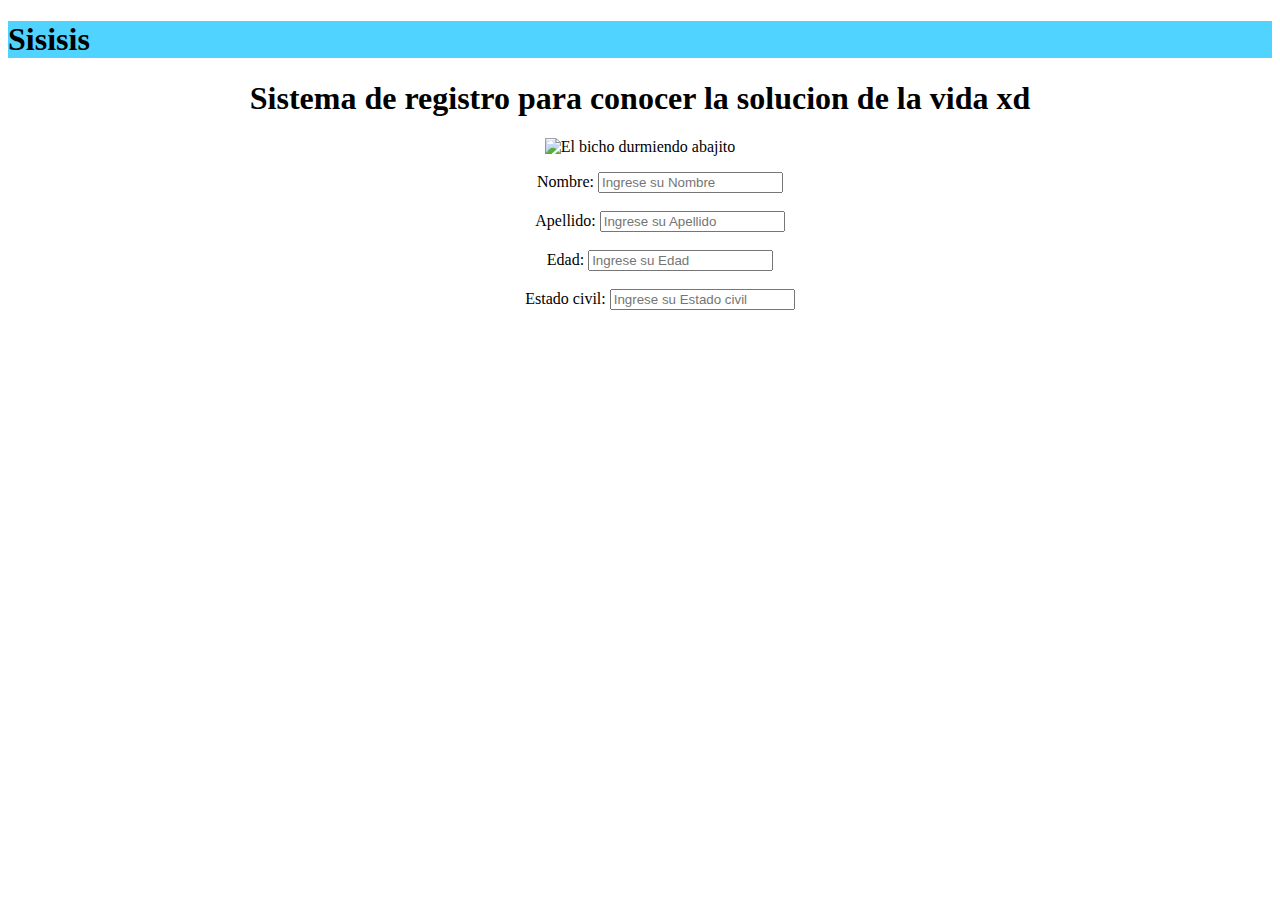
==== Clase5/index.html @ 8ecf40da "Encarpetado" ====
<!DOCTYPE html>
<html lang="en">
<head>
    <meta charset="UTF-8">
    <meta name="viewport" content="width=device-width, initial-scale=1.0">
    <title>Bomb Has Been Planted</title>
    <style>header{background-color:#50D3FF ;}</style>
</head>
<body>
<header>
    <section>
        <h1>Sisisis</h1>
    </section>
</header>
<main>
    <center>
        <section>
            <h1>Sistema de registro para conocer la solucion de la vida xd</h1>
            <img src="https://pbs.twimg.com/ext_tw_video_thumb/1553395677748682753/pu/img/mnO967Lvm1Vu-qOK.jpg" alt="El bicho durmiendo abajito" width="356" height="356">
            <form>
                <ul>
                    <li type="none">
                        <label for="FirstName">Nombre:</label>
                        <input type="text" id="FirstName" placeholder="Ingrese su Nombre">
                    </li><br>
                    <li type="none">
                        <label for="FirstName">Apellido:</label>
                        <input type="text" id="LastName" placeholder="Ingrese su Apellido">
                    </li><br>
                    <li type="none">
                        <label for="FirstName">Edad:</label>
                        <input type="text" id="Age" placeholder="Ingrese su Edad">
                    </li><br>
                    <li type="none">
                        <label for="FirstName">Estado civil:</label>
                        <input type="text" id="Civil-Status" placeholder="Ingrese su Estado civil">
                    </li>
                </ul>
            </form>
        </section>
    </center>
</main>

</body>
</html>
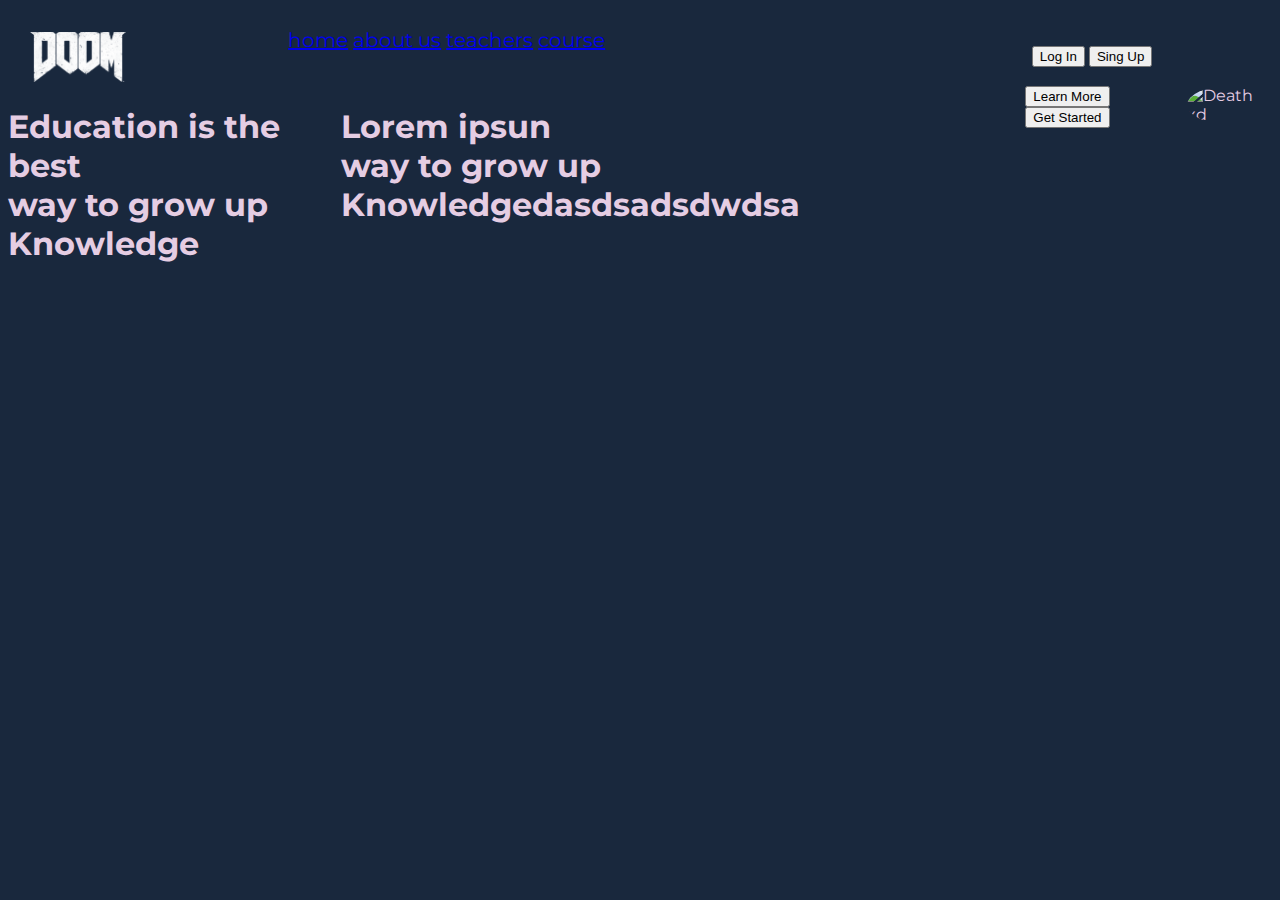
==== commit f54612bc: "Seguimiento" ====
--- a/Clase5/index.html
+++ b/Clase5/index.html
@@ -4,42 +4,43 @@
     <meta charset="UTF-8">
     <meta name="viewport" content="width=device-width, initial-scale=1.0">
     <title>Bomb Has Been Planted</title>
-    <style>header{background-color:#50D3FF ;}</style>
+    <link rel="stylesheet" href="estilo.css">
+    <link rel="stylesheet" href="https://fonts.googleapis.com/css2?family=Montserrat:wght@400;700&display=swap">
 </head>
 <body>
-<header>
+<header class="header">
+<section class="logo">
+    <img src="doom logo.png" alt="el logo de doom xd" class="logodedoom">
+</section>
+<section class="nav">
+    <nav>
+    <ul>
+    <li type="none"><a href="#">home</a></li>
+    <li type="none"><a href="#">about us</a></li>
+    <li type="none"><a href="#">teachers</a></li>
+    <li type="none"><a href="#">course</a></li>
+    </ul>
+</nav>
+</section>
+<section class="botonesnav">
+    <button>Log In</button>
+    <button>Sing Up</button> 
+</section>
+</header>
+<main class="main">
+    <section class="Texto1grande">
+        <h1 class="ParrafoGrande">Education is the best <br> way to grow up <br> Knowledge</h1>
+    </section>
+    <section id="segundotexto">
+        <h1>Lorem ipsun <br> way to grow up Knowledgedasdsadsdwdsa</h1>
+    </section>
     <section>
-        <h1>Sisisis</h1>
+        <button>Learn More</button>
+        <button>Get Started</button> 
     </section>
-</header>
-<main>
-    <center>
-        <section>
-            <h1>Sistema de registro para conocer la solucion de la vida xd</h1>
-            <img src="https://pbs.twimg.com/ext_tw_video_thumb/1553395677748682753/pu/img/mnO967Lvm1Vu-qOK.jpg" alt="El bicho durmiendo abajito" width="356" height="356">
-            <form>
-                <ul>
-                    <li type="none">
-                        <label for="FirstName">Nombre:</label>
-                        <input type="text" id="FirstName" placeholder="Ingrese su Nombre">
-                    </li><br>
-                    <li type="none">
-                        <label for="FirstName">Apellido:</label>
-                        <input type="text" id="LastName" placeholder="Ingrese su Apellido">
-                    </li><br>
-                    <li type="none">
-                        <label for="FirstName">Edad:</label>
-                        <input type="text" id="Age" placeholder="Ingrese su Edad">
-                    </li><br>
-                    <li type="none">
-                        <label for="FirstName">Estado civil:</label>
-                        <input type="text" id="Civil-Status" placeholder="Ingrese su Estado civil">
-                    </li>
-                </ul>
-            </form>
-        </section>
-    </center>
+    <section>
+        <img src="https://f4.bcbits.com/img/a0121653917_2.jpg" alt="Death xd" class="LaFoto">
+    </section>
 </main>
-
 </body>
 </html>--- a/Clase5/estilo.css
+++ b/Clase5/estilo.css
@@ -0,0 +1,39 @@
+body
+{
+    background-color: #19283D;
+    font-family: Montserrat;
+    color: #E5CDE3;
+}
+
+.header{
+    display: flex;
+}
+
+li{
+    display: inline;
+}
+.logo{
+    flex: 1;
+}
+.nav{
+    flex:3;
+    font-family: Montserrat;
+    font-size: 20px;
+}
+.botonesnav{
+    margin-left: 5%;
+    margin-top: 3%;
+    flex: 1;
+}
+.logodedoom{
+    margin-top: 10%;
+    margin-left: 9%;
+    width: auto;
+    height: 50px;
+}
+.LaFoto{
+border-radius: 50%;
+}
+.main{
+    display: flex;
+}